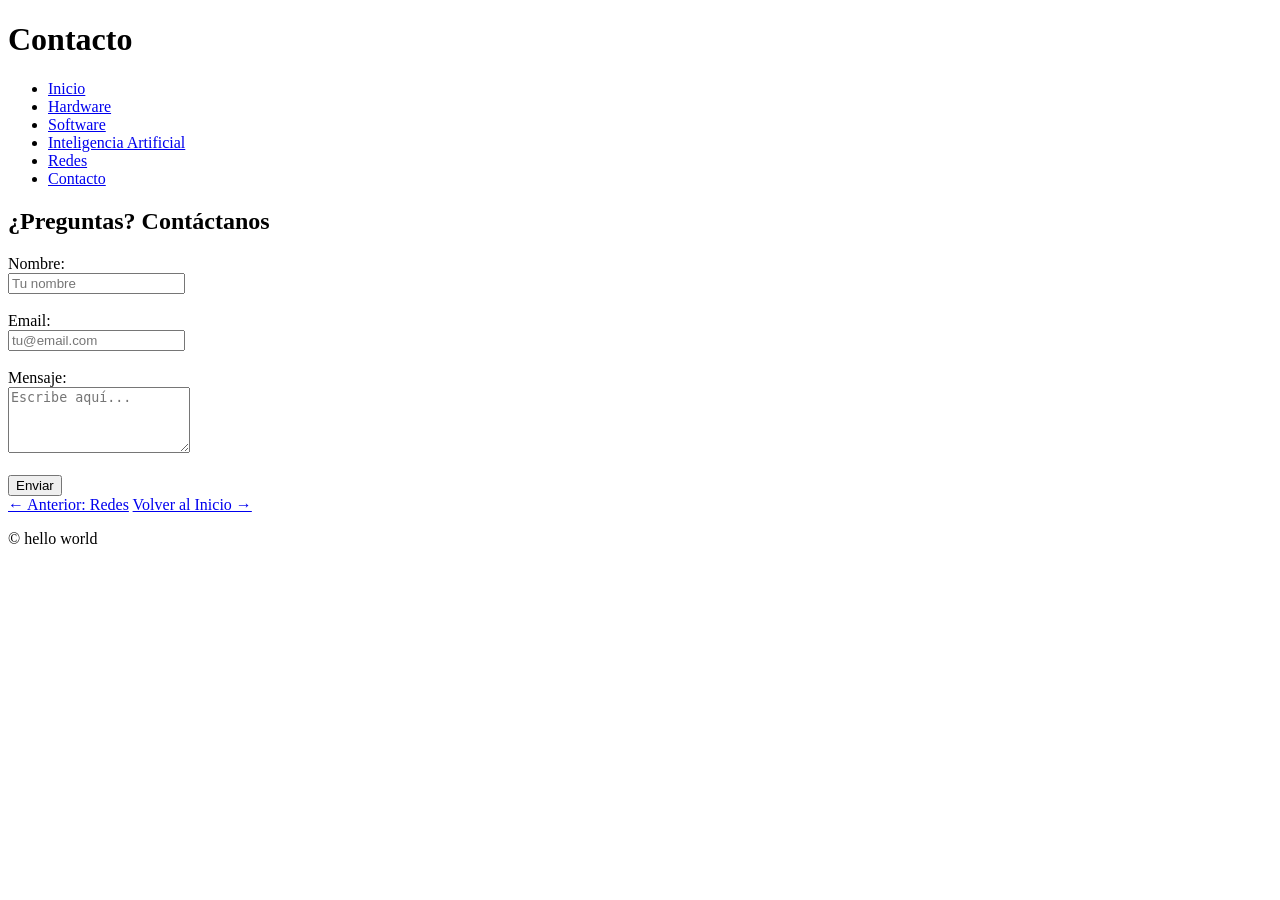
==== contacto.html @ ded865cf "Add files via upload" ====
<!DOCTYPE html>
<html lang="es">
<head>
    <meta charset="UTF-8">
    <title>Contacto</title>
    <link rel="stylesheet" href="css/styles.css">
</head>
<body>
    <header>
        <h1>Contacto</h1>
        <nav>
            <ul>
                <li><a href="index.html">Inicio</a></li>
                <li><a href="hardware.html">Hardware</a></li>
                <li><a href="software.html">Software</a></li>
                <li><a href="ia.html">Inteligencia Artificial</a></li>
                <li><a href="redes.html">Redes</a></li>
                <li><a href="contacto.html">Contacto</a></li>
            </ul>
        </nav>
    </header>

    <main>
        <h2>¿Preguntas? Contáctanos</h2>

        <form>
            <label>Nombre:</label><br>
            <input type="text" placeholder="Tu nombre"><br><br>

            <label>Email:</label><br>
            <input type="email" placeholder="tu@email.com"><br><br>

            <label>Mensaje:</label><br>
            <textarea rows="4" placeholder="Escribe aquí..."></textarea><br><br>

            <button type="submit">Enviar</button>
        </form>

        <div class="navegacion">
            <a href="redes.html" class="boton">← Anterior: Redes</a>
            <a href="index.html" class="boton">Volver al Inicio →</a>
        </div>
    </main>

    <footer>
        <p>&copy; hello world</p>
    </footer>
</body>
</html>
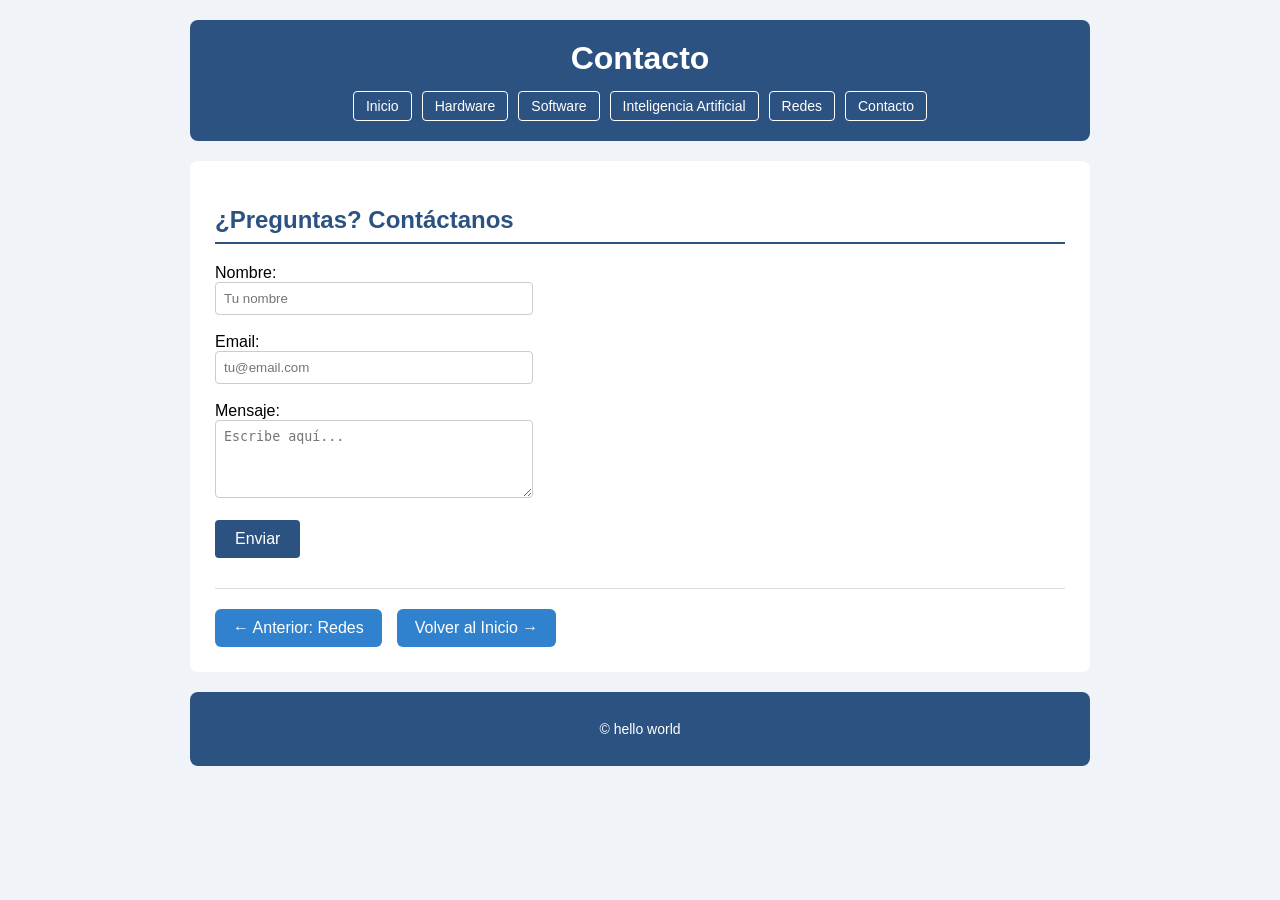
==== commit 64176908: "Update contacto.html" ====
--- a/contacto.html
+++ b/contacto.html
@@ -3,7 +3,7 @@
 <head>
     <meta charset="UTF-8">
     <title>Contacto</title>
-    <link rel="stylesheet" href="css/styles.css">
+    <link rel="stylesheet" href="styles.css">
 </head>
 <body>
     <header>
--- a/styles.css
+++ b/styles.css
@@ -0,0 +1,147 @@
+body {
+    font-family: Arial, sans-serif;
+    max-width: 900px;
+    margin: 0 auto;
+    padding: 20px;
+    background-color: #f0f4f8;
+}
+
+header {
+    text-align: center;
+    background-color: #2c5282;
+    color: white;
+    padding: 20px;
+    border-radius: 8px;
+    margin-bottom: 20px;
+}
+
+header h1 {
+    margin: 0 0 15px 0;
+}
+
+nav ul {
+    list-style: none;
+    padding: 0;
+    display: flex;
+    flex-wrap: wrap;
+    justify-content: center;
+    gap: 10px;
+    margin: 0;
+}
+
+nav a {
+    color: white;
+    text-decoration: none;
+    padding: 6px 12px;
+    border: 1px solid white;
+    border-radius: 4px;
+    font-size: 14px;
+}
+
+nav a:hover {
+    background-color: white;
+    color: #2c5282;
+}
+
+main {
+    background-color: white;
+    padding: 25px;
+    border-radius: 8px;
+    margin-bottom: 20px;
+}
+
+h2 {
+    color: #2c5282;
+    border-bottom: 2px solid #2c5282;
+    padding-bottom: 8px;
+}
+
+h3 {
+    color: #2d3748;
+}
+
+ul, ol {
+    line-height: 1.8;
+}
+
+table {
+    width: 100%;
+    border-collapse: collapse;
+    margin: 15px 0;
+}
+
+th, td {
+    border: 1px solid #ddd;
+    padding: 10px;
+    text-align: left;
+}
+
+th {
+    background-color: #2c5282;
+    color: white;
+}
+
+form input, form textarea {
+    padding: 8px;
+    border: 1px solid #ccc;
+    border-radius: 4px;
+    width: 80%;
+    max-width: 300px;
+}
+
+button {
+    background-color: #2c5282;
+    color: white;
+    border: none;
+    padding: 10px 20px;
+    border-radius: 4px;
+    cursor: pointer;
+    font-size: 16px;
+}
+
+button:hover {
+    background-color: #1a365d;
+}
+
+.opciones {
+    display: flex;
+    flex-direction: column;
+    gap: 12px;
+    max-width: 400px;
+    margin: 20px 0;
+}
+
+.navegacion {
+    display: flex;
+    flex-wrap: wrap;
+    gap: 15px;
+    margin-top: 30px;
+    padding-top: 20px;
+    border-top: 1px solid #ddd;
+}
+
+.boton {
+    display: inline-block;
+    background-color: #3182ce;
+    color: white;
+    text-decoration: none;
+    padding: 10px 18px;
+    border-radius: 6px;
+}
+
+.boton:hover {
+    background-color: #2c5282;
+}
+
+a {
+    color: #3182ce;
+}
+
+footer {
+    text-align: center;
+    background-color: #2c5282;
+    color: white;
+    padding: 15px;
+    border-radius: 8px;
+    font-size: 14px;
+}
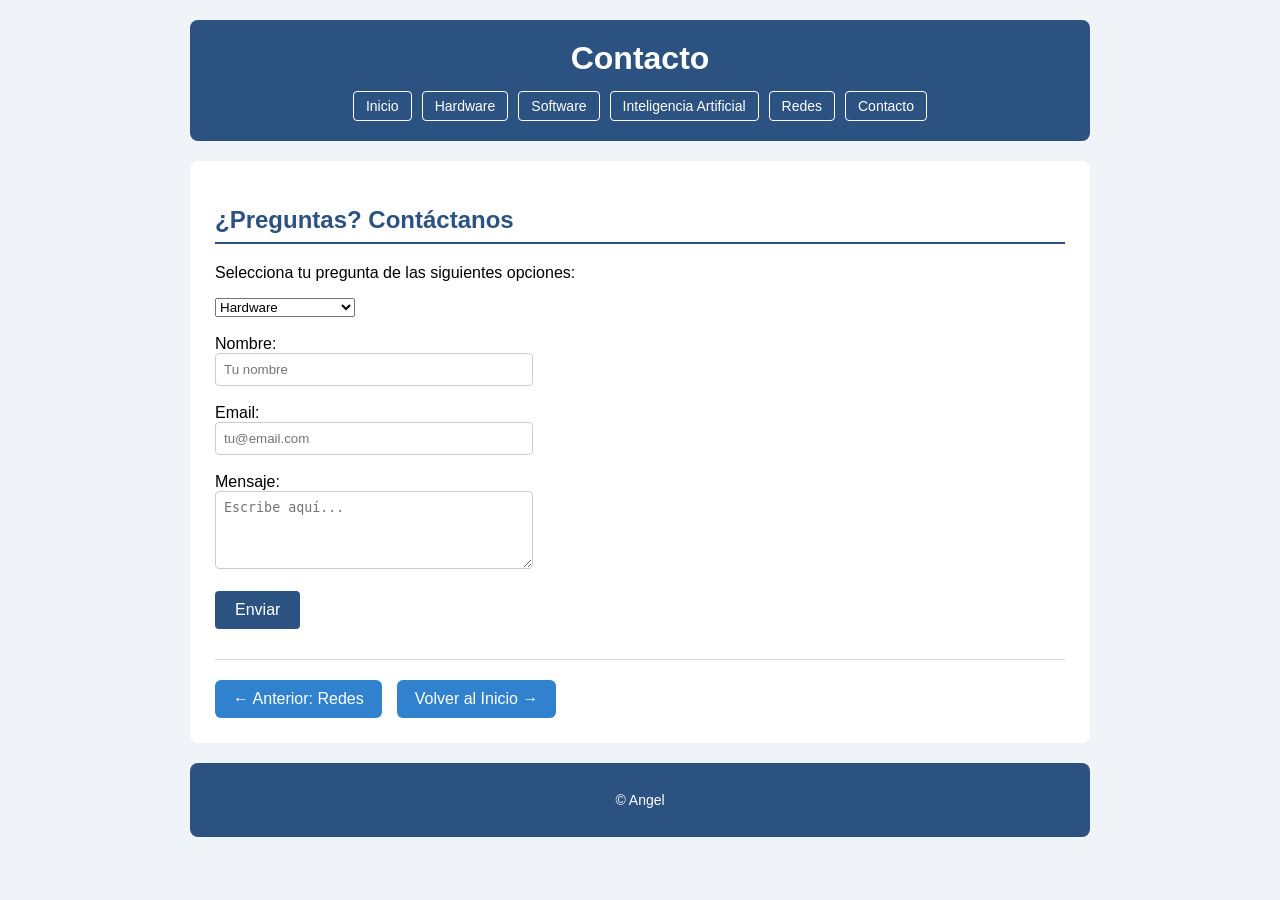
==== commit 5daea44d: "Add files via upload" ====
--- a/contacto.html
+++ b/contacto.html
@@ -22,7 +22,13 @@
 
     <main>
         <h2>¿Preguntas? Contáctanos</h2>
-
+        <p>Selecciona tu pregunta de las siguientes opciones:</p>
+        <select>
+            <option value="hardware">Hardware</option>
+            <option value="software">Software</option>
+            <option value="ia">Inteligencia Artificial</option>
+            <option value="redes">Redes</option>
+        </select><br><br>
         <form>
             <label>Nombre:</label><br>
             <input type="text" placeholder="Tu nombre"><br><br>
@@ -43,7 +49,7 @@
     </main>
 
     <footer>
-        <p>&copy; hello world</p>
+        <p>&copy; Angel</p>
     </footer>
 </body>
 </html>
--- a/styles.css
+++ b/styles.css
@@ -145,3 +145,7 @@
     border-radius: 8px;
     font-size: 14px;
 }
+img {float: right; margin: 40px; border-radius: 8px; max-width: 300px;}}
+img.imagen-software {float: right; margin: 20px; border-radius: 8px; max-width: 300px;}
+img.imagen-hardware {float: right; margin: 20px; border-radius: 8px; max-width: 300px;}
+img.imagen-ia {float: right; margin: 40px; border-radius: 8px; max-width: 450px
